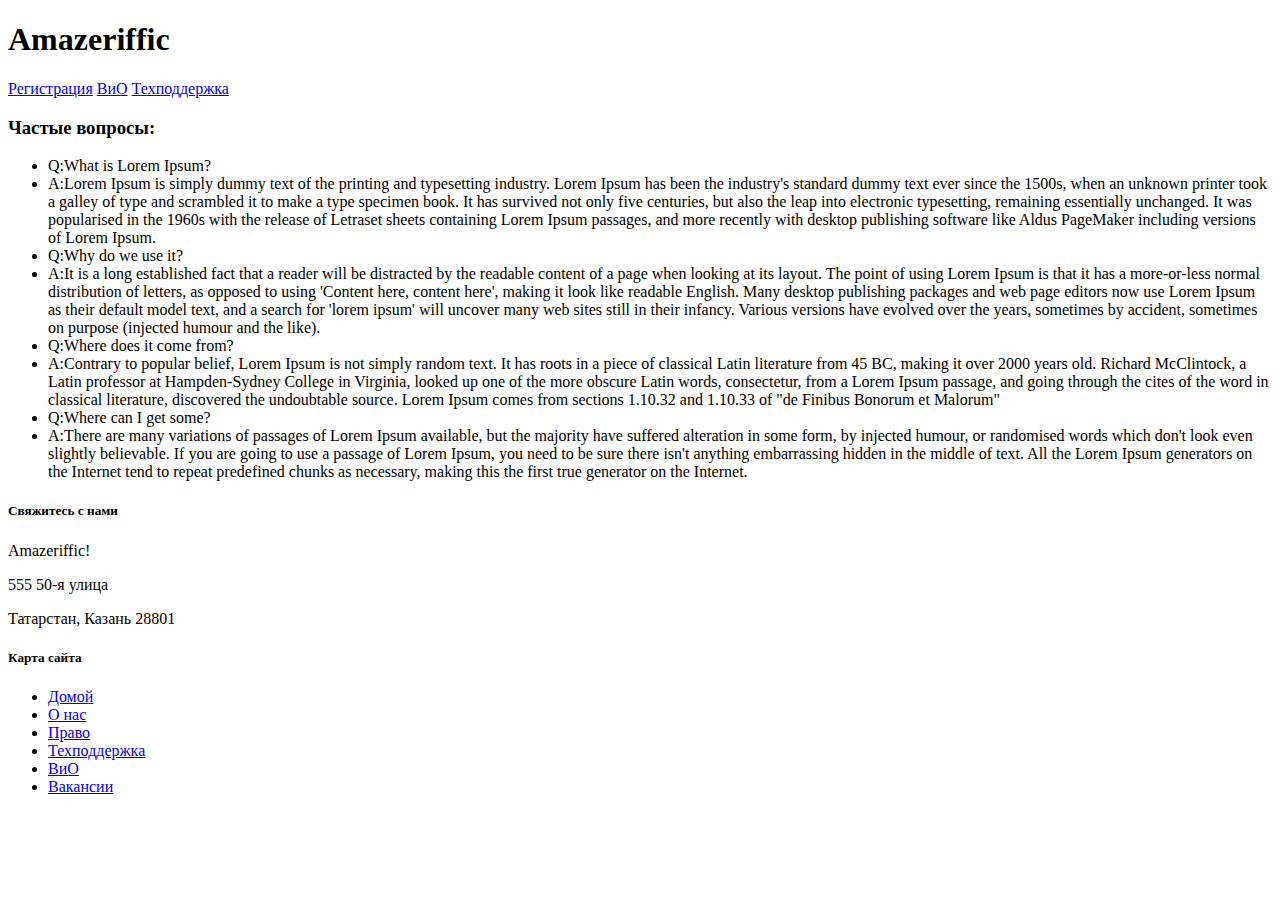
==== client/faq.html @ e6555aa8 "add early version of faq" ====
<!DOCTYPE html>
<html>

<head>
    <title>Amazeriffic</title>
</head>

<body>
    <header>
        <h1>Amazeriffic</h1>
        <nav>
            <a href="#">Регистрация</a>
            <a href="#">ВиО</a>
            <a href="#">Техподдержка</a>
        </nav>
    </header>
    <main>
        <h3>Частые вопросы:</h3>
        <ul>
            <li>Q:What is Lorem Ipsum?</li>
            <li>A:Lorem Ipsum is simply dummy text of the printing and typesetting industry. Lorem Ipsum has been the industry's standard dummy text ever since the 1500s, when an unknown printer took a galley of type and scrambled it to make a type specimen
                book. It has survived not only five centuries, but also the leap into electronic typesetting, remaining essentially unchanged. It was popularised in the 1960s with the release of Letraset sheets containing Lorem Ipsum passages, and more
                recently with desktop publishing software like Aldus PageMaker including versions of Lorem Ipsum.</li>
            <li>Q:Why do we use it?</li>
            <li>A:It is a long established fact that a reader will be distracted by the readable content of a page when looking at its layout. The point of using Lorem Ipsum is that it has a more-or-less normal distribution of letters, as opposed to using
                'Content here, content here', making it look like readable English. Many desktop publishing packages and web page editors now use Lorem Ipsum as their default model text, and a search for 'lorem ipsum' will uncover many web sites still
                in their infancy. Various versions have evolved over the years, sometimes by accident, sometimes on purpose (injected humour and the like).</li>
            <li>Q:Where does it come from?</li>
            <li>A:Contrary to popular belief, Lorem Ipsum is not simply random text. It has roots in a piece of classical Latin literature from 45 BC, making it over 2000 years old. Richard McClintock, a Latin professor at Hampden-Sydney College in Virginia,
                looked up one of the more obscure Latin words, consectetur, from a Lorem Ipsum passage, and going through the cites of the word in classical literature, discovered the undoubtable source. Lorem Ipsum comes from sections 1.10.32 and 1.10.33
                of "de Finibus Bonorum et Malorum"</li>
            <li>Q:Where can I get some?</li>
            <li>A:There are many variations of passages of Lorem Ipsum available, but the majority have suffered alteration in some form, by injected humour, or randomised words which don't look even slightly believable. If you are going to use a passage
                of Lorem Ipsum, you need to be sure there isn't anything embarrassing hidden in the middle of text. All the Lorem Ipsum generators on the Internet tend to repeat predefined chunks as necessary, making this the first true generator on the
                Internet.
            </li>
        </ul>
    </main>
    <footer>
        <div class="contact">
            <h5>Свяжитесь с нами</h5>
            <p>Amazeriffic!</p>
            <p>555 50-я улица</p>
            <p>Татарстан, Казань 28801</p>
        </div>
        <div class="sitemap">
            <h5>Карта сайта</h5>
            <ul>
                <li><a href="index.html">Домой</a></li>
                <li><a href="#">О нас</a></li>
                <li><a href="#">Право</a></li>
                <li><a href="#">Техподдержка</a></li>
                <li><a href="#">ВиО</a></li>
                <li><a href="#">Вакансии</a></li>
            </ul>
        </div>
    </footer>
</body>

</html>
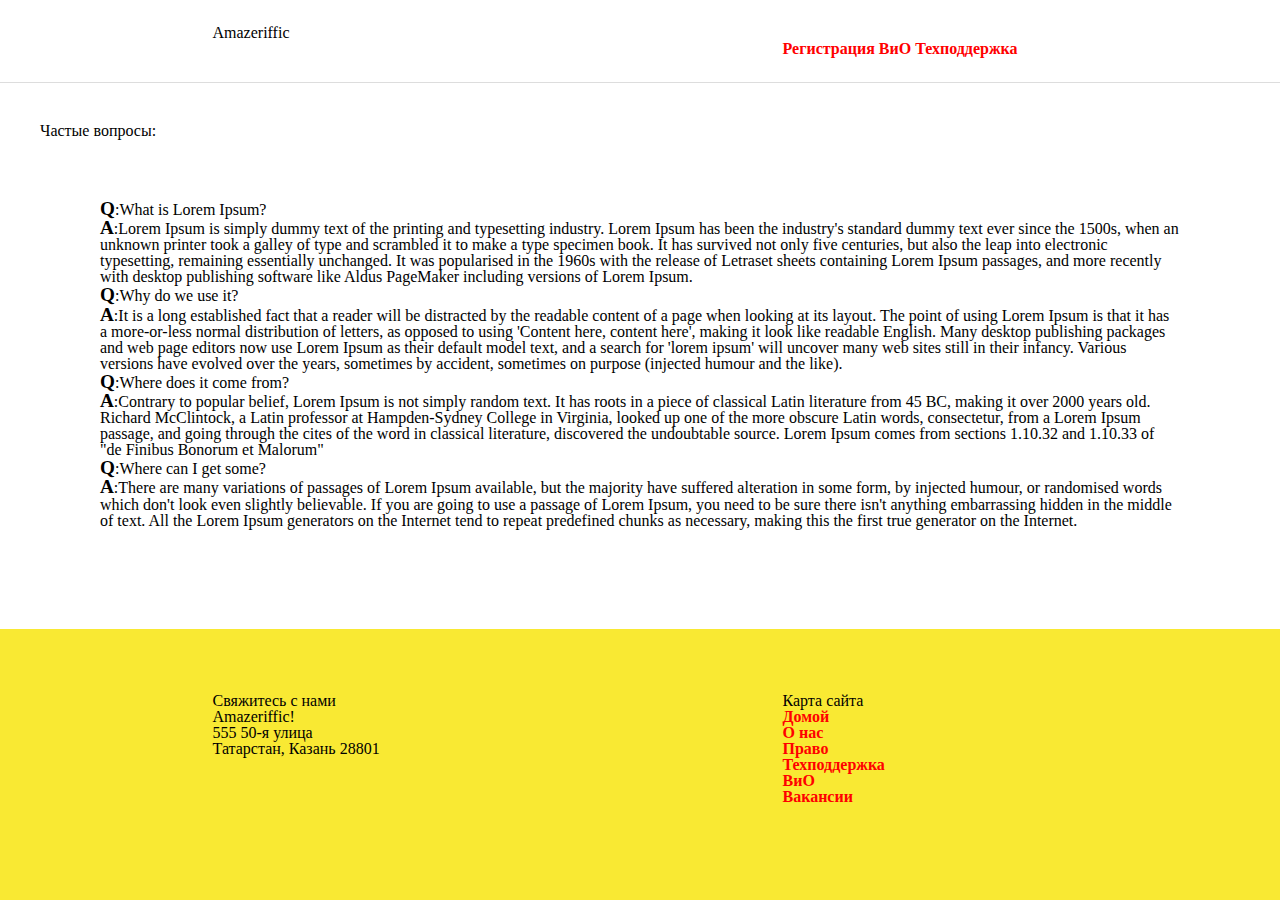
==== commit 803222b9: "end with sections" ====
--- a/client/faq.html
+++ b/client/faq.html
@@ -3,56 +3,64 @@
 
 <head>
     <title>Amazeriffic</title>
+    <link href="styles/reset.css" rel="stylesheet" type="text/css" />
+    <link rel="stylesheet" type="text/css" href="styles/style.css" />
 </head>
 
 <body>
     <header>
-        <h1>Amazeriffic</h1>
-        <nav>
-            <a href="#">Регистрация</a>
-            <a href="#">ВиО</a>
-            <a href="#">Техподдержка</a>
-        </nav>
+        <div class="container">
+            <h1>Amazeriffic</h1>
+            <nav>
+                <a href="#">Регистрация</a>
+                <a href="faq.html">ВиО</a>
+                <a href="#">Техподдержка</a>
+            </nav>
+        </div>
     </header>
     <main>
+
         <h3>Частые вопросы:</h3>
-        <ul>
-            <li>Q:What is Lorem Ipsum?</li>
-            <li>A:Lorem Ipsum is simply dummy text of the printing and typesetting industry. Lorem Ipsum has been the industry's standard dummy text ever since the 1500s, when an unknown printer took a galley of type and scrambled it to make a type specimen
-                book. It has survived not only five centuries, but also the leap into electronic typesetting, remaining essentially unchanged. It was popularised in the 1960s with the release of Letraset sheets containing Lorem Ipsum passages, and more
-                recently with desktop publishing software like Aldus PageMaker including versions of Lorem Ipsum.</li>
-            <li>Q:Why do we use it?</li>
-            <li>A:It is a long established fact that a reader will be distracted by the readable content of a page when looking at its layout. The point of using Lorem Ipsum is that it has a more-or-less normal distribution of letters, as opposed to using
-                'Content here, content here', making it look like readable English. Many desktop publishing packages and web page editors now use Lorem Ipsum as their default model text, and a search for 'lorem ipsum' will uncover many web sites still
-                in their infancy. Various versions have evolved over the years, sometimes by accident, sometimes on purpose (injected humour and the like).</li>
-            <li>Q:Where does it come from?</li>
-            <li>A:Contrary to popular belief, Lorem Ipsum is not simply random text. It has roots in a piece of classical Latin literature from 45 BC, making it over 2000 years old. Richard McClintock, a Latin professor at Hampden-Sydney College in Virginia,
-                looked up one of the more obscure Latin words, consectetur, from a Lorem Ipsum passage, and going through the cites of the word in classical literature, discovered the undoubtable source. Lorem Ipsum comes from sections 1.10.32 and 1.10.33
-                of "de Finibus Bonorum et Malorum"</li>
-            <li>Q:Where can I get some?</li>
-            <li>A:There are many variations of passages of Lorem Ipsum available, but the majority have suffered alteration in some form, by injected humour, or randomised words which don't look even slightly believable. If you are going to use a passage
-                of Lorem Ipsum, you need to be sure there isn't anything embarrassing hidden in the middle of text. All the Lorem Ipsum generators on the Internet tend to repeat predefined chunks as necessary, making this the first true generator on the
-                Internet.
+        <ul class="faqs">
+            <li><span class="QA">Q</span>:What is Lorem Ipsum?</li>
+            <li><span class="QA">A</span>:Lorem Ipsum is simply dummy text of the printing and typesetting industry. Lorem Ipsum has been the industry's standard dummy text ever since the 1500s, when an unknown printer took a galley of type and scrambled
+                it to make a type specimen book. It has survived not only five centuries, but also the leap into electronic typesetting, remaining essentially unchanged. It was popularised in the 1960s with the release of Letraset sheets containing Lorem
+                Ipsum passages, and more recently with desktop publishing software like Aldus PageMaker including versions of Lorem Ipsum.</li>
+            <li><span class="QA">Q</span>:Why do we use it?</li>
+            <li><span class="QA">A</span>:It is a long established fact that a reader will be distracted by the readable content of a page when looking at its layout. The point of using Lorem Ipsum is that it has a more-or-less normal distribution of letters,
+                as opposed to using 'Content here, content here', making it look like readable English. Many desktop publishing packages and web page editors now use Lorem Ipsum as their default model text, and a search for 'lorem ipsum' will uncover
+                many web sites still in their infancy. Various versions have evolved over the years, sometimes by accident, sometimes on purpose (injected humour and the like).</li>
+            <li><span class="QA">Q</span>:Where does it come from?</li>
+            <li><span class="QA">A</span>:Contrary to popular belief, Lorem Ipsum is not simply random text. It has roots in a piece of classical Latin literature from 45 BC, making it over 2000 years old. Richard McClintock, a Latin professor at Hampden-Sydney
+                College in Virginia, looked up one of the more obscure Latin words, consectetur, from a Lorem Ipsum passage, and going through the cites of the word in classical literature, discovered the undoubtable source. Lorem Ipsum comes from sections
+                1.10.32 and 1.10.33 of "de Finibus Bonorum et Malorum"</li>
+            <li><span class="QA">Q</span>:Where can I get some?</li>
+            <li><span class="QA">A</span>:There are many variations of passages of Lorem Ipsum available, but the majority have suffered alteration in some form, by injected humour, or randomised words which don't look even slightly believable. If you are
+                going to use a passage of Lorem Ipsum, you need to be sure there isn't anything embarrassing hidden in the middle of text. All the Lorem Ipsum generators on the Internet tend to repeat predefined chunks as necessary, making this the first
+                true generator on the Internet.
             </li>
         </ul>
+
     </main>
     <footer>
-        <div class="contact">
-            <h5>Свяжитесь с нами</h5>
-            <p>Amazeriffic!</p>
-            <p>555 50-я улица</p>
-            <p>Татарстан, Казань 28801</p>
-        </div>
-        <div class="sitemap">
-            <h5>Карта сайта</h5>
-            <ul>
-                <li><a href="index.html">Домой</a></li>
-                <li><a href="#">О нас</a></li>
-                <li><a href="#">Право</a></li>
-                <li><a href="#">Техподдержка</a></li>
-                <li><a href="#">ВиО</a></li>
-                <li><a href="#">Вакансии</a></li>
-            </ul>
+        <div class="container">
+            <div class="contact">
+                <h5>Свяжитесь с нами</h5>
+                <p>Amazeriffic!</p>
+                <p>555 50-я улица</p>
+                <p>Татарстан, Казань 28801</p>
+            </div>
+            <div class="sitemap">
+                <h5>Карта сайта</h5>
+                <ul>
+                    <li><a href="index.html">Домой</a></li>
+                    <li><a href="#">О нас</a></li>
+                    <li><a href="#">Право</a></li>
+                    <li><a href="#">Техподдержка</a></li>
+                    <li><a href="#">ВиО</a></li>
+                    <li><a href="#">Вакансии</a></li>
+                </ul>
+            </div>
         </div>
     </footer>
 </body>
--- a/client/styles/style.css
+++ b/client/styles/style.css
@@ -0,0 +1,82 @@
+body {
+    background: #f9e933;
+}
+
+header,
+main,
+footer {
+    min-width: 855px;
+}
+
+header .container,
+main .container,
+footer .container {
+    max-width: 855px;
+    margin: auto;
+}
+
+header {
+    background: white;
+    overflow: auto;
+    border-bottom: 1px solid #dddddd;
+    padding: 25px 0 25px 0;
+}
+
+header nav {
+    float: right;
+    width: 285px;
+}
+
+a {
+    color: #FF0000;
+    text-decoration: none;
+    font-weight: bold;
+}
+
+main {
+    background: white;
+    overflow: auto;
+    padding: 40px;
+}
+
+.main-left {
+    float: left;
+    width: 570px;
+}
+
+main .lightbulb {
+    float: right;
+    width: 285px;
+}
+
+footer {
+    margin-top: 5%;
+}
+
+footer .contact {
+    float: left;
+    width: 570px;
+}
+
+footer .sitemap {
+    float: right;
+    width: 285px;
+}
+
+.mapleft {
+    float: left;
+}
+
+.mapright {
+    float: right;
+}
+
+.faqs {
+    float: left;
+    margin: 5%;
+}
+
+.QA {
+    font-weight: bold;
+    font-size: 1.2em;
+}